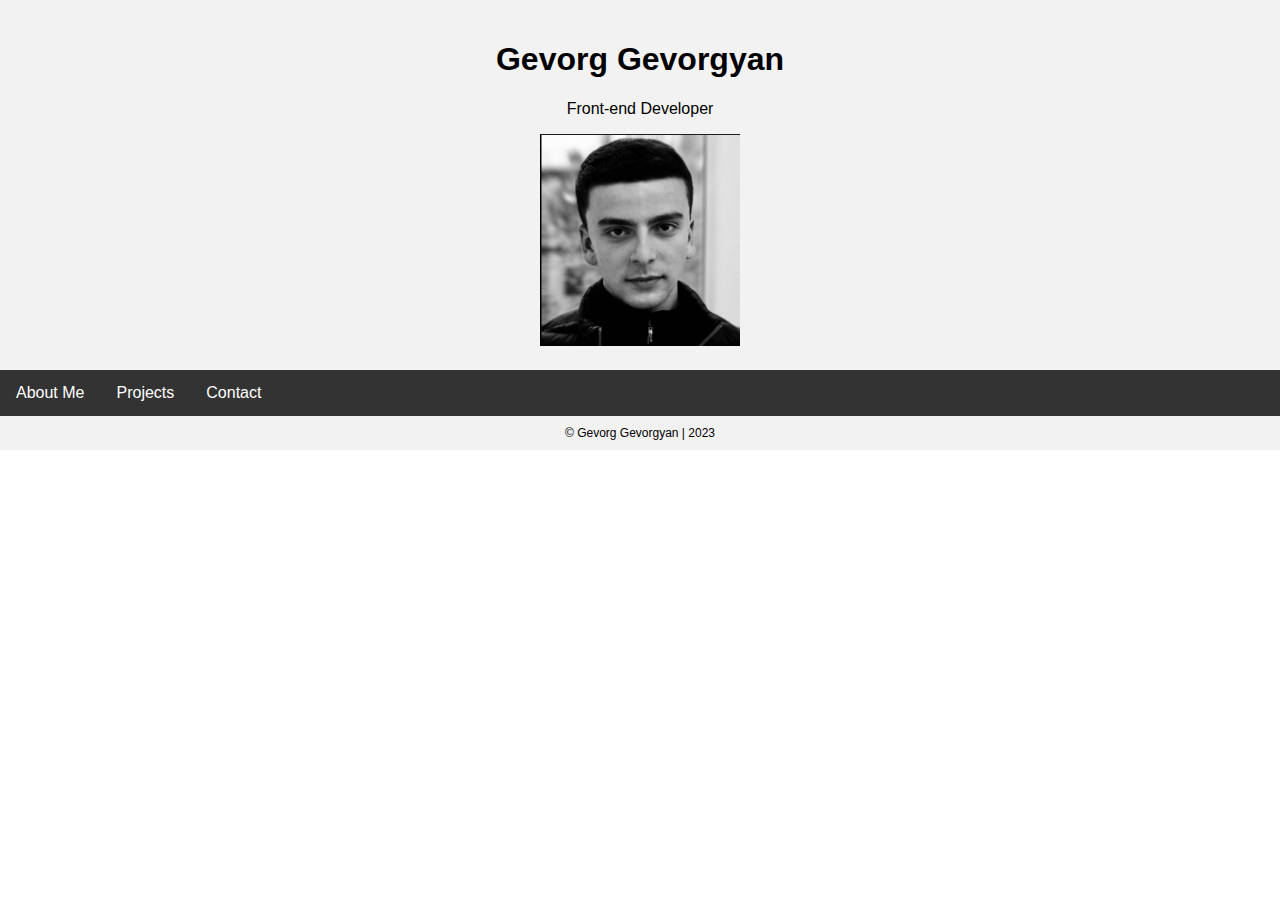
==== index.html @ 436e1095 "commit" ====
<!DOCTYPE html>
<html lang="en">
<head>
  <meta charset="UTF-8">
  <meta name="viewport" content="width=device-width, initial-scale=1.0">
  <title>My Portfolio</title>
  <link rel="stylesheet" href="styles.css">
</head>
<body>
  <header>
    <h1>Gevorg Gevorgyan</h1>
    <p>Front-end Developer</p>
    <img src="./Screenshot from 2023-05-30 14-00-22.png" alt="Profile Picture" width="200">
  </header>

  <nav>
    <ul>
      <li><a href="./about-me.html">About Me</a></li>
      <li><a href="./projects.html">Projects</a></li>
      <li><a href="./contacts.html">Contact</a></li>
    </ul>
  </nav>

  <footer>
    &copy; Gevorg Gevorgyan | 2023
  </footer>
</body>
</html>
---- styles.css ----
body {
  font-family: Arial, sans-serif;
  margin: 0;
  padding: 0;
}

header {
  text-align: center;
  padding: 20px;
  background-color: #f2f2f2;
}

nav {
  background-color: #333;
}

nav ul {
  list-style-type: none;
  margin: 0;
  padding: 0;
  overflow: hidden;
}

nav li {
  float: left;
}

nav li a {
  display: block;
  color: white;
  text-align: center;
  padding: 14px 16px;
  text-decoration: none;
}

nav li a:hover {
  background-color: #111;
}

section {
  text-align: center;
  padding: 20px;
  margin-bottom: 20px;
  background-color: #f9f9f9;
}

footer {
  text-align: center;
  padding: 10px;
  background-color: #f2f2f2;
  font-size: 12px;
}
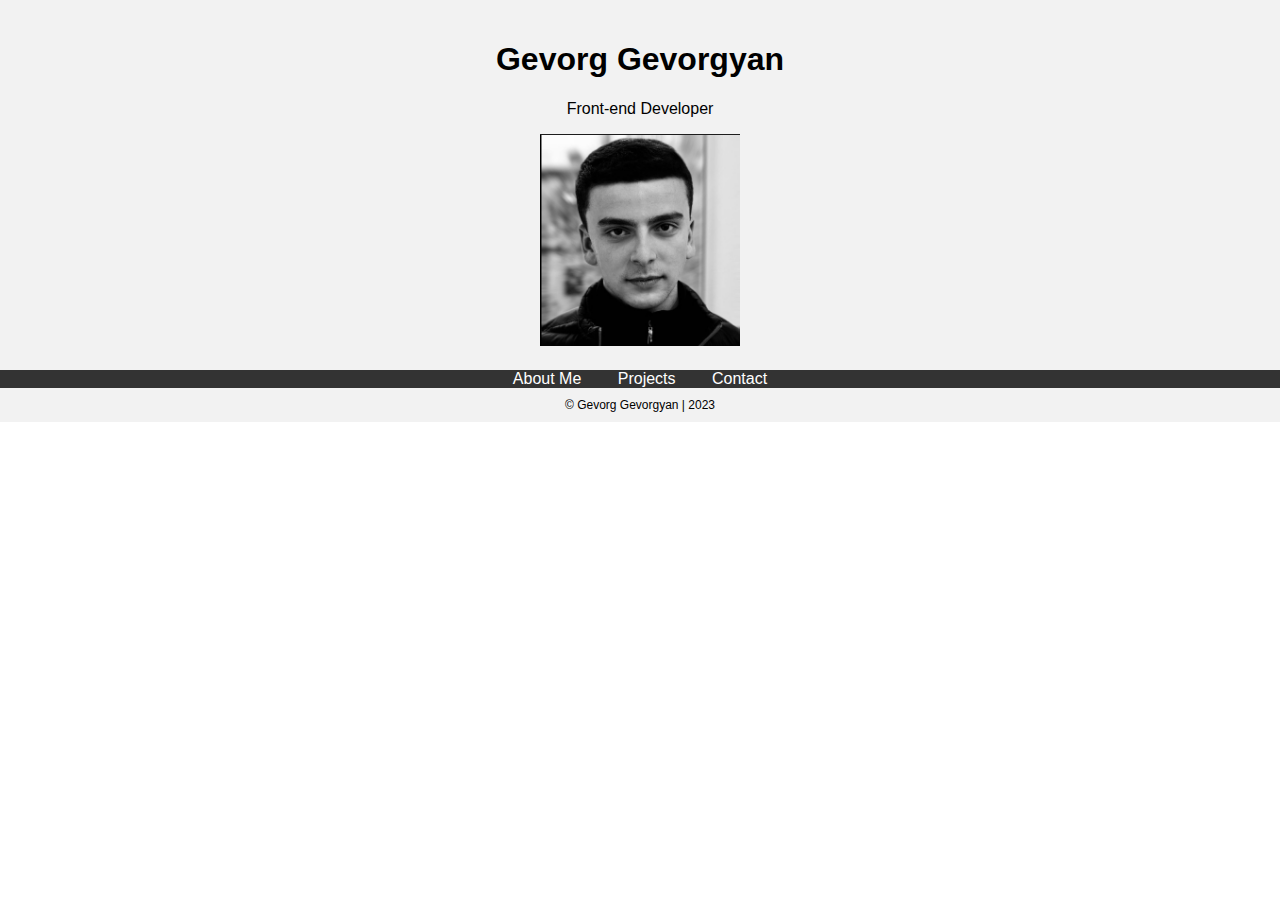
==== commit 844be20f: "commit1" ====
--- a/index.html
+++ b/index.html
@@ -1,28 +1,28 @@
 <!DOCTYPE html>
 <html lang="en">
-<head>
-  <meta charset="UTF-8">
-  <meta name="viewport" content="width=device-width, initial-scale=1.0">
-  <title>My Portfolio</title>
-  <link rel="stylesheet" href="styles.css">
-</head>
-<body>
-  <header>
-    <h1>Gevorg Gevorgyan</h1>
-    <p>Front-end Developer</p>
-    <img src="./Screenshot from 2023-05-30 14-00-22.png" alt="Profile Picture" width="200">
-  </header>
+  <head>
+    <meta charset="UTF-8" />
+    <meta name="viewport" content="width=device-width, initial-scale=1.0" />
+    <title>My Portfolio</title>
+    <link rel="stylesheet" href="styles.css" />
+  </head>
+  <body>
+    <header>
+      <h1>Gevorg Gevorgyan</h1>
+      <p>Front-end Developer</p>
+      <img
+        src="./img/Screenshot from 2023-05-30 14-00-22.png"
+        alt="Profile Picture"
+        width="200"
+      />
+    </header>
 
-  <nav>
-    <ul>
-      <li><a href="./about-me.html">About Me</a></li>
-      <li><a href="./projects.html">Projects</a></li>
-      <li><a href="./contacts.html">Contact</a></li>
-    </ul>
-  </nav>
+    <nav>
+      <a href="./about-me.html">About Me</a>
+      <a href="./projects.html">Projects</a>
+      <a href="./contacts.html">Contact</a>
+    </nav>
 
-  <footer>
-    &copy; Gevorg Gevorgyan | 2023
-  </footer>
-</body>
+    <footer>&copy; Gevorg Gevorgyan | 2023</footer>
+  </body>
 </html>
--- a/styles.css
+++ b/styles.css
@@ -12,28 +12,19 @@
 
 nav {
   background-color: #333;
-}
-
-nav ul {
-  list-style-type: none;
+  text-align: center;
   margin: 0;
   padding: 0;
   overflow: hidden;
 }
-
-nav li {
-  float: left;
-}
-
-nav li a {
-  display: block;
+nav a{
   color: white;
   text-align: center;
   padding: 14px 16px;
   text-decoration: none;
 }
 
-nav li a:hover {
+nav a:hover {
   background-color: #111;
 }
 
